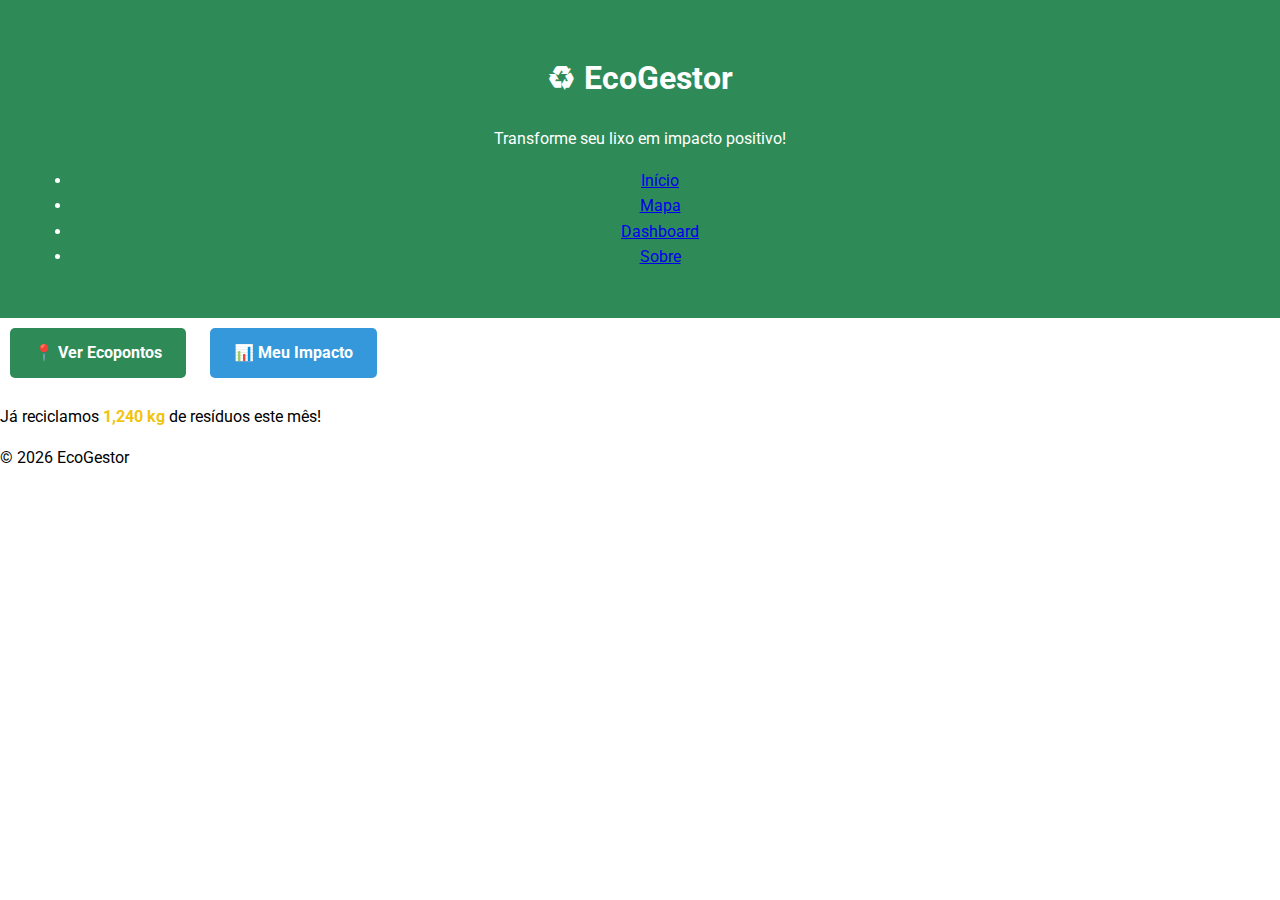
==== public/index.html @ f076255d "Ecogestor 0.1" ====
<!DOCTYPE html>
<html lang="pt-BR">
<head>
    <meta charset="UTF-8">
    <meta name="viewport" content="width=device-width, initial-scale=1.0">
    <title>EcoGestor - Gestão de Resíduos</title>
    <link rel="stylesheet" href="assets/css/style.css">
    <link rel="preconnect" href="https://fonts.googleapis.com">
    <link rel="preconnect" href="https://fonts.gstatic.com" crossorigin>
    <link href="https://fonts.googleapis.com/css2?family=Roboto:wght@400;700&display=swap" rel="stylesheet">
</head>
<body>
    <header class="main-header">
        <div class="logo-container">
            <h1>♻ EcoGestor</h1>
            <p class="tagline">Transforme seu lixo em impacto positivo!</p>
        </div>
        <nav class="main-nav">
            <ul>
                <li><a href="/ecogestor/index.html" class="nav-link" id="nav-index">Início</a></li>
                <li><a href="/ecogestor/mapa.html" class="nav-link" id="nav-mapa">Mapa</a></li>
                <li><a href="/ecogestor/dashboard.html" class="nav-link" id="nav-dashboard">Dashboard</a></li>
                <li><a href="/ecogestor/sobre.html" class="nav-link" id="nav-sobre">Sobre</a></li>
            </ul>
        </nav>
    </header>

    <main class="landing-content">
        <section class="cta-section">
            <a href="mapa.html" class="btn btn-primary">
                <span class="icon">📍</span>
                Ver Ecopontos
            </a>
            <a href="dashboard.html" class="btn btn-secondary">
                <span class="icon">📊</span>
                Meu Impacto
            </a>
        </section>

        <div class="eco-stats-preview">
            <p>Já reciclamos <span class="highlight">1,240 kg</span> de resíduos este mês!</p>
        </div>
    </main>

    <footer class="main-footer">
        <p>© <span id="current-year">2023</span> EcoGestor</p>
    </footer>

    <script>
        // Atualiza o ano automaticamente
        document.getElementById('current-year').textContent = new Date().getFullYear();
        
        // Adiciona classe active ao link atual
        document.querySelectorAll('.nav-link').forEach(link => {
            if(link.href === window.location.href) {
                link.classList.add('active');
                link.setAttribute('aria-current', 'page');
            }
        });
    </script>
</body>
</html>
---- public/assets/css/style.css ----
:root {
    --primary-color: #2E8B57;
    --secondary-color: #3498DB;
    --highlight-color: #F1C40F;
}

body {
    font-family: 'Roboto', sans-serif;
    margin: 0;
    padding: 0;
    line-height: 1.6;
}

.main-header {
    background-color: var(--primary-color);
    color: white;
    padding: 2rem;
    text-align: center;
}

.btn {
    display: inline-block;
    padding: 12px 24px;
    margin: 10px;
    border-radius: 5px;
    text-decoration: none;
    font-weight: bold;
    transition: transform 0.3s ease;
}

.btn-primary {
    background-color: var(--primary-color);
    color: white;
}

.btn-secondary {
    background-color: var(--secondary-color);
    color: white;
}

.highlight {
    color: var(--highlight-color);
    font-weight: bold;
}
/* Estilos para a página Sobre - Atualizados para a equipe completa */

.about-container {
    max-width: 900px;
    margin: 2rem auto;
    padding: 0 1.5rem;
}

.mission-card, .stats-card, .team-card {
    background: #f9f9f9;
    border-radius: 10px;
    padding: 2rem;
    margin-bottom: 2.5rem;
    box-shadow: 0 4px 8px rgba(0,0,0,0.1);
    transition: transform 0.3s ease, box-shadow 0.3s ease;
}

.mission-card:hover, .stats-card:hover, .team-card:hover {
    transform: translateY(-5px);
    box-shadow: 0 6px 12px rgba(0,0,0,0.15);
}

.team-grid {
    display: grid;
    grid-template-columns: repeat(auto-fill, minmax(180px, 1fr));
    gap: 1.5rem;
    margin-top: 1.5rem;
}

.team-member {
    text-align: center;
    padding: 1rem;
    background: white;
    border-radius: 8px;
    box-shadow: 0 2px 4px rgba(0,0,0,0.05);
    transition: all 0.3s ease;
}

.team-member:hover {
    transform: scale(1.05);
    box-shadow: 0 4px 8px rgba(46, 139, 87, 0.2);
}

.team-member img {
    width: 100px;
    height: 100px;
    border-radius: 50%;
    object-fit: cover;
    margin-bottom: 0.8rem;
    border: 3px solid #2E8B57;
    transition: border-color 0.3s ease;
}

.team-member:hover img {
    border-color: #3498DB;
}

.team-member h3 {
    margin: 0.5rem 0;
    color: #2E8B57;
    font-size: 1.1rem;
}

.team-member p {
    margin: 0;
    color: #555;
    font-size: 0.9rem;
}

.impact-stats {
    display: flex;
    justify-content: space-around;
    flex-wrap: wrap;
    gap: 1.5rem;
    margin-top: 1.5rem;
}

.stat-item {
    text-align: center;
    min-width: 120px;
}

.stat-number {
    display: block;
    font-size: 2rem;
    font-weight: bold;
    color: #2E8B57;
    line-height: 1;
}

.stat-label {
    font-size: 0.9rem;
    color: #666;
}

/* Responsividade */
@media (max-width: 768px) {
    .team-grid {
        grid-template-columns: repeat(auto-fill, minmax(150px, 1fr));
        gap: 1rem;
    }
    
    .impact-stats {
        flex-direction: column;
        align-items: center;
        gap: 1rem;
    }
}

@media (max-width: 480px) {
    .team-grid {
        grid-template-columns: repeat(2, 1fr);
    }
    
    .mission-card, .stats-card, .team-card {
        padding: 1.5rem;
    }
    
    .team-member img {
        width: 80px;
        height: 80px;
    }
}

/* Botão de voltar */
.back-button {
    display: inline-flex;
    align-items: center;
    gap: 0.5rem;
    margin-top: 2rem;
    padding: 0.7rem 1.5rem;
    background-color: #2E8B57;
    color: white;
    text-decoration: none;
    border-radius: 50px;
    transition: all 0.3s ease;
    font-weight: 500;
    border: none;
    cursor: pointer;
}

.back-button:hover {
    transform: scale(1.05);
    background-color: #3aa76d;
    box-shadow: 0 4px 8px rgba(46, 139, 87, 0.3);
}
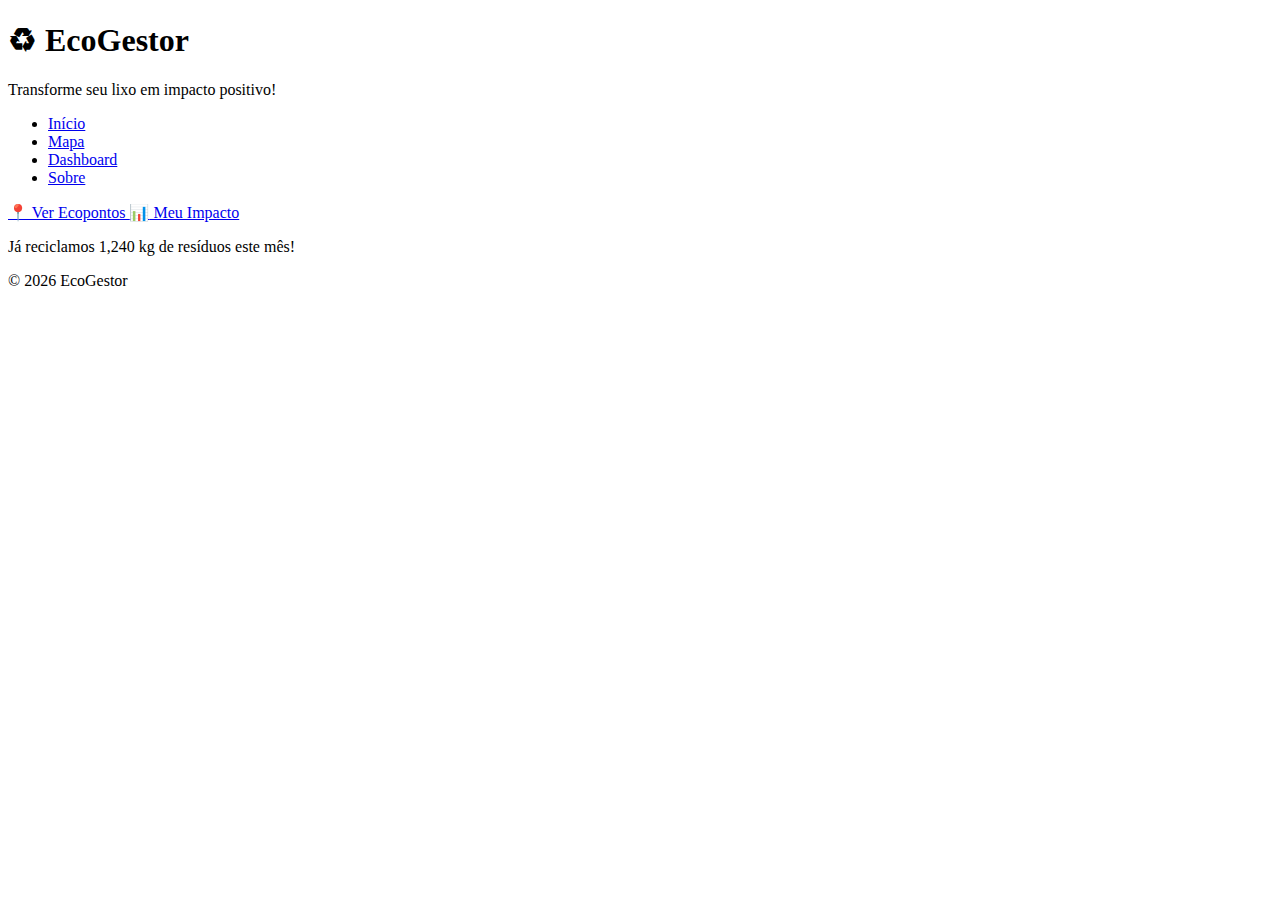
==== commit 776bc17c: "Ecogestor 0.2 atualização nos caminhos para o github" ====
--- a/public/index.html
+++ b/public/index.html
@@ -4,7 +4,7 @@
     <meta charset="UTF-8">
     <meta name="viewport" content="width=device-width, initial-scale=1.0">
     <title>EcoGestor - Gestão de Resíduos</title>
-    <link rel="stylesheet" href="assets/css/style.css">
+    <link rel="stylesheet" href="/ecogestor/assets/css/styles.css">
     <link rel="preconnect" href="https://fonts.googleapis.com">
     <link rel="preconnect" href="https://fonts.gstatic.com" crossorigin>
     <link href="https://fonts.googleapis.com/css2?family=Roboto:wght@400;700&display=swap" rel="stylesheet">
